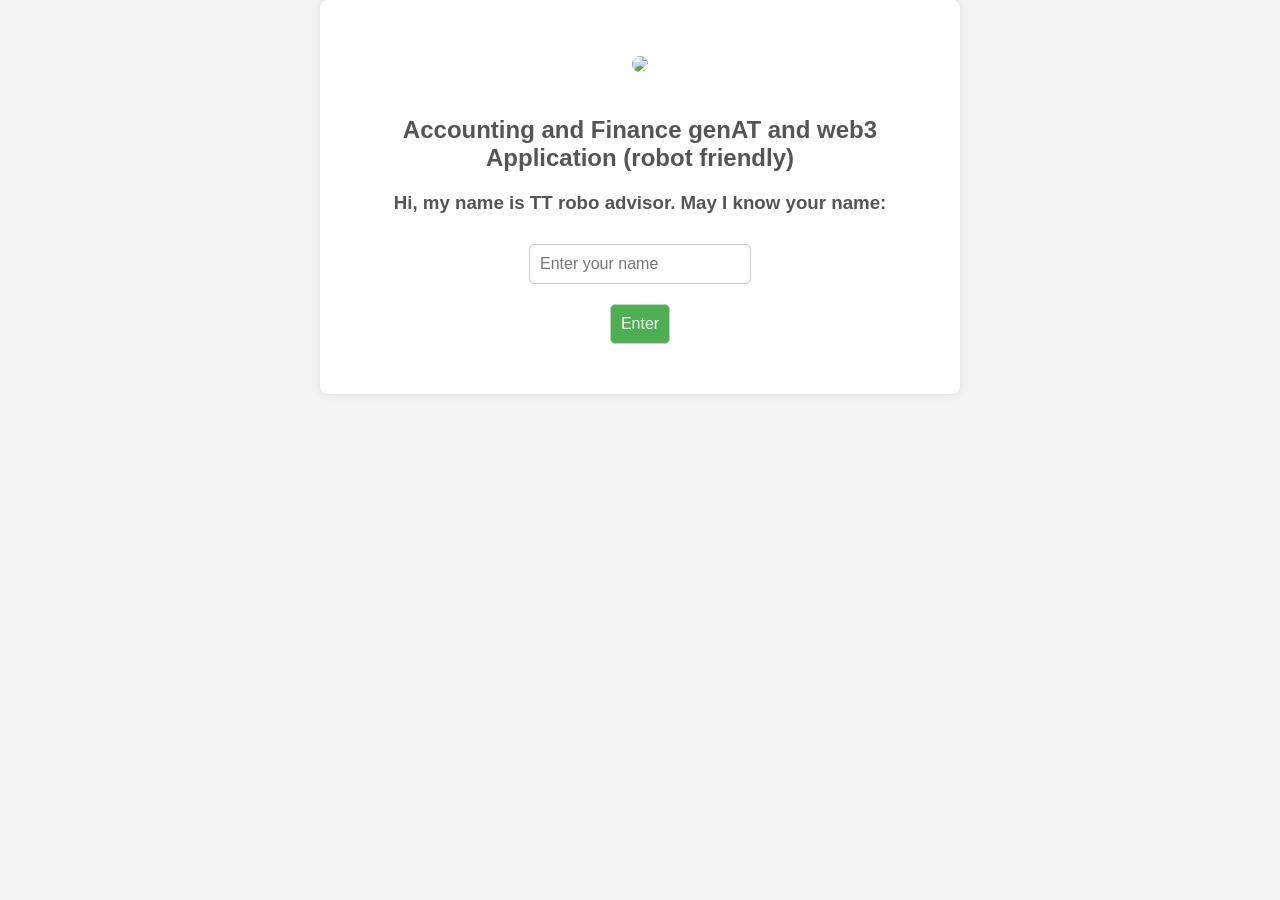
==== templates/index.html @ 3baa9231 "Add files via upload" ====
<!DOCTYPE html>
<html lang="en">
<head>
    <meta charset="UTF-8">
    <meta name="viewport" content="width=device-width, initial-scale=1.0">
    <title>TT Robo Advisor</title>
    <style>
        body {
            font-family: Arial, sans-serif;
            margin: 0;
            padding: 0;
            background-color: #f4f4f4;
            color: #333;
        }

        h2, h3 {
            color: #555;
            text-align: center;
        }

        form {
            display: flex;
            flex-direction: column;
            align-items: center;
            margin: 20px;
        }

        input[type="text"], input[type="submit"] {
            padding: 10px;
            margin: 10px;
            border-radius: 5px;
            border: 1px solid #ccc;
            font-size: 16px;
        }

        input[type="submit"] {
            background-color: #4CAF50;
            color: white;
            cursor: pointer;
            transition: background-color 0.3s ease;
        }

        input[type="submit"]:hover {
            background-color: #45a049;
        }

        .container {
            max-width: 600px;
            margin: 0 auto;
            padding: 20px;
            background-color: white;
            box-shadow: 0 0 10px rgba(0, 0, 0, 0.1);
            border-radius: 8px;
            text-align: center;
        }

        img {
            max-width: 100%;
            height: auto;
            border-radius: 8px;
            margin-bottom: 20px;
        }

        @media (max-width: 600px) {
            .container {
                margin: 10px;
                padding: 10px;
            }

            input[type="text"], input[type="submit"] {
                width: 100%;
                margin: 5px 0;
            }
        }
    </style>
</head>
<body>
    <div class="container">
        <br>
        <br>
        <img src="https://media.istockphoto.com/id/1610418898/photo/online-survey-and-digital-form-checklist-by-laptop-computer-document-management-checking.webp?b=1&s=170667a&w=0&k=20&c=2N-yA5t6nZ7p04gVbsckMqmxX8utsdqYecH5EjTI_bY=">
        <h2>Accounting and Finance genAT and web3 Application (robot friendly)</h2>
        <h3>Hi, my name is TT robo advisor. May I know your name:</h3>
        <form action="/main" method="post">
            <input type="text" name="q" placeholder="Enter your name">
            <input type="submit" value="Enter">
        </form>
    </div>
</body>
</html>
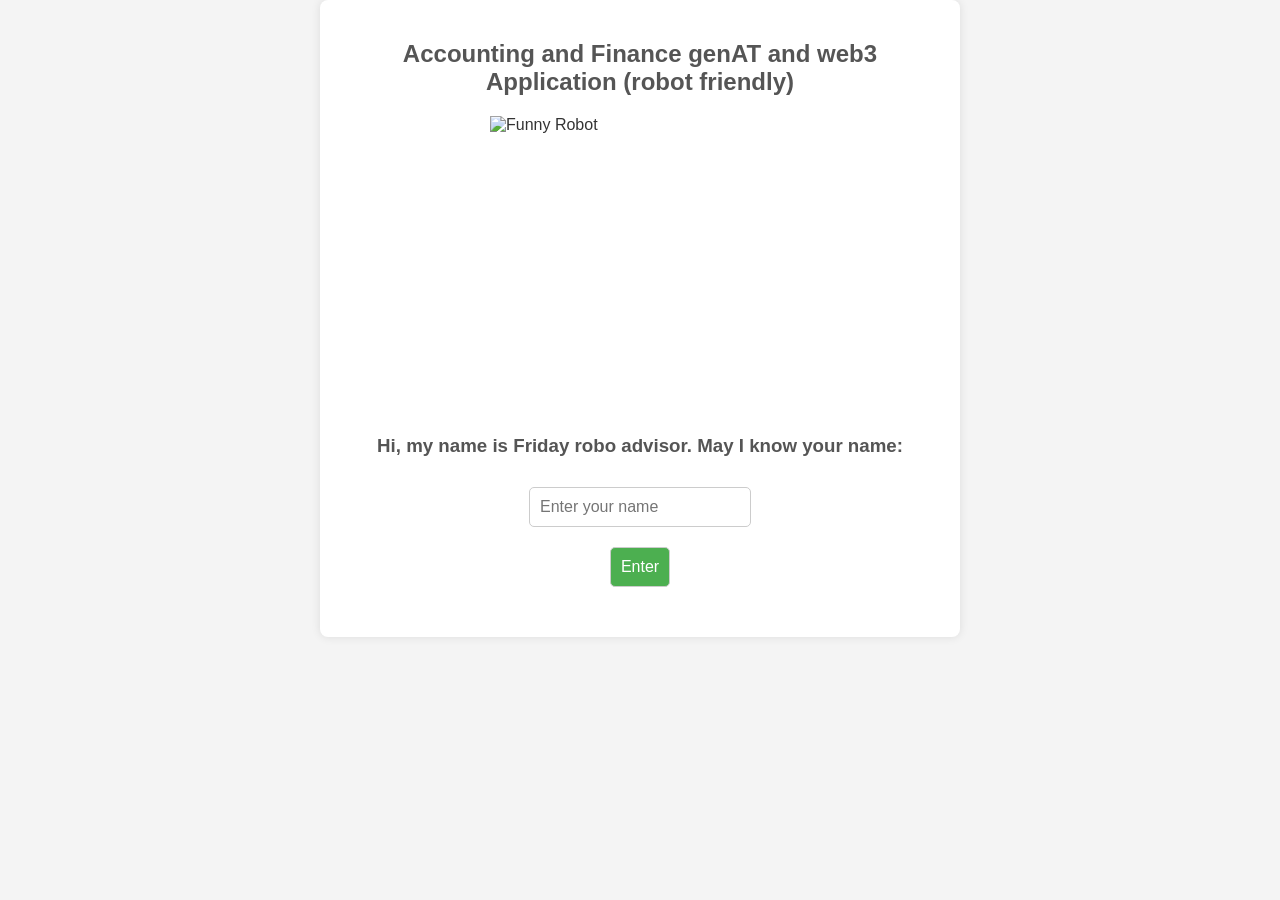
==== commit cf5dbf49: "Add files via upload" ====
--- a/templates/index.html
+++ b/templates/index.html
@@ -51,14 +51,6 @@
             background-color: white;
             box-shadow: 0 0 10px rgba(0, 0, 0, 0.1);
             border-radius: 8px;
-            text-align: center;
-        }
-
-        img {
-            max-width: 100%;
-            height: auto;
-            border-radius: 8px;
-            margin-bottom: 20px;
         }
 
         @media (max-width: 600px) {
@@ -72,15 +64,20 @@
                 margin: 5px 0;
             }
         }
+
+        .robot-img {
+            display: block;
+            margin: 0 auto;
+            max-width: 100%;
+            height: auto;
+        }
     </style>
 </head>
 <body>
     <div class="container">
-        <br>
-        <br>
-        <img src="https://media.istockphoto.com/id/1610418898/photo/online-survey-and-digital-form-checklist-by-laptop-computer-document-management-checking.webp?b=1&s=170667a&w=0&k=20&c=2N-yA5t6nZ7p04gVbsckMqmxX8utsdqYecH5EjTI_bY=">
         <h2>Accounting and Finance genAT and web3 Application (robot friendly)</h2>
-        <h3>Hi, my name is TT robo advisor. May I know your name:</h3>
+        <img src="https://png.pngtree.com/png-clipart/20190903/original/pngtree-cartoon-hand-drawn-funny-robot-vector-png-image_4441901.jpg" alt="Funny Robot" width="300" height="300" class="robot-img">
+        <h3>Hi, my name is Friday robo advisor. May I know your name:</h3>
         <form action="/main" method="post">
             <input type="text" name="q" placeholder="Enter your name">
             <input type="submit" value="Enter">
@@ -88,6 +85,3 @@
     </div>
 </body>
 </html>
-
-
-
